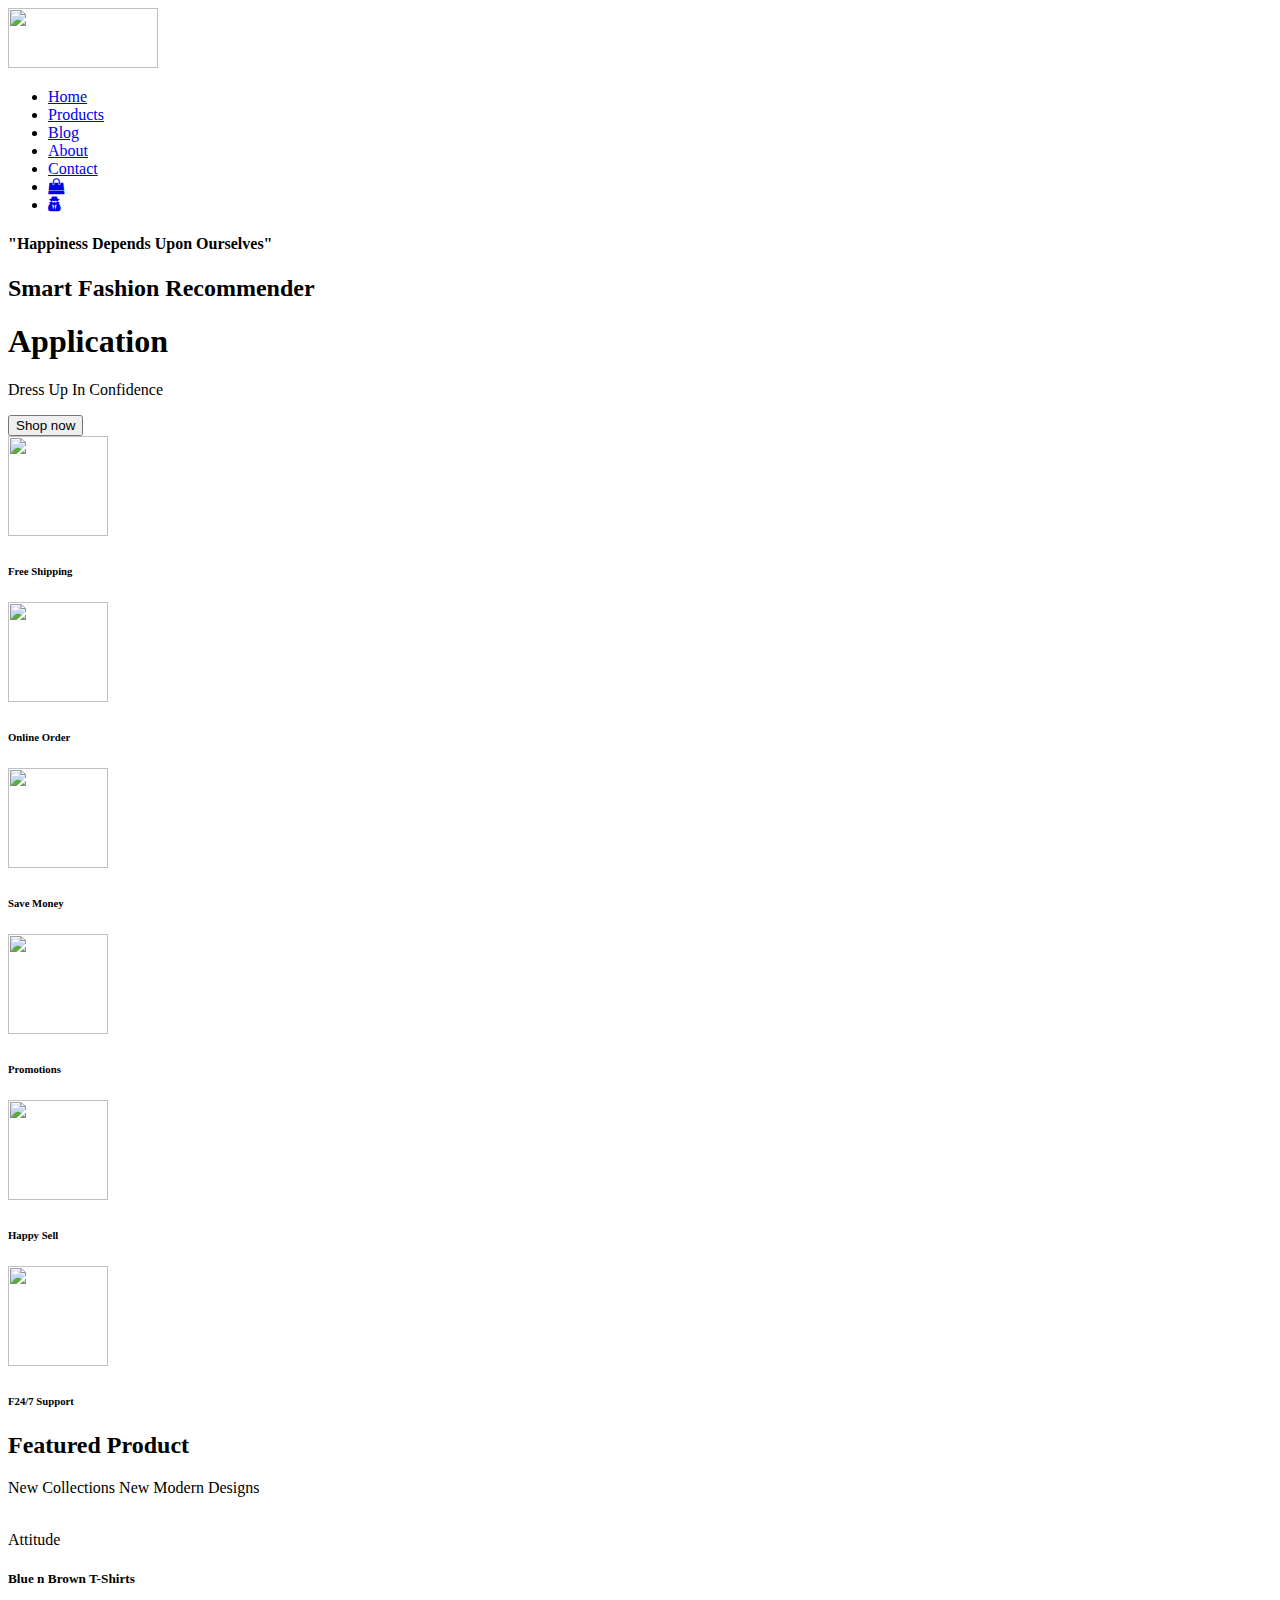
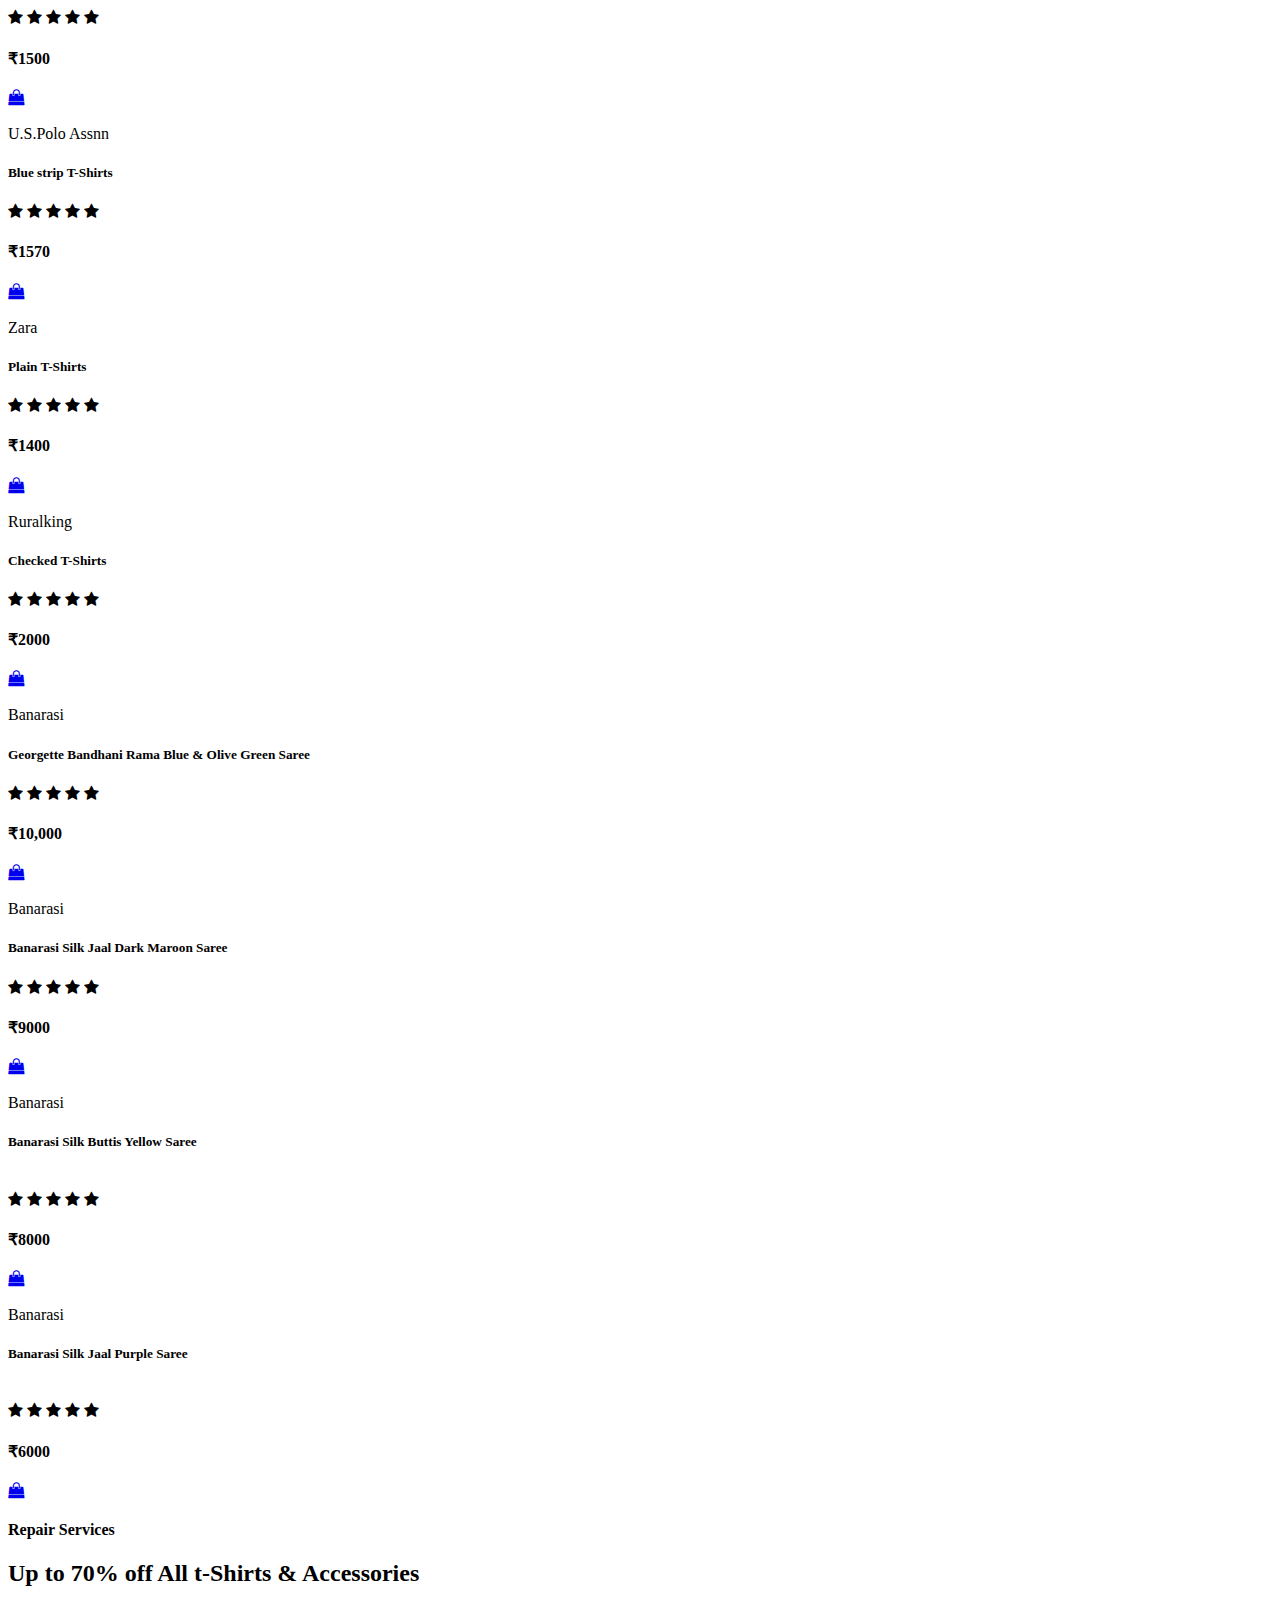
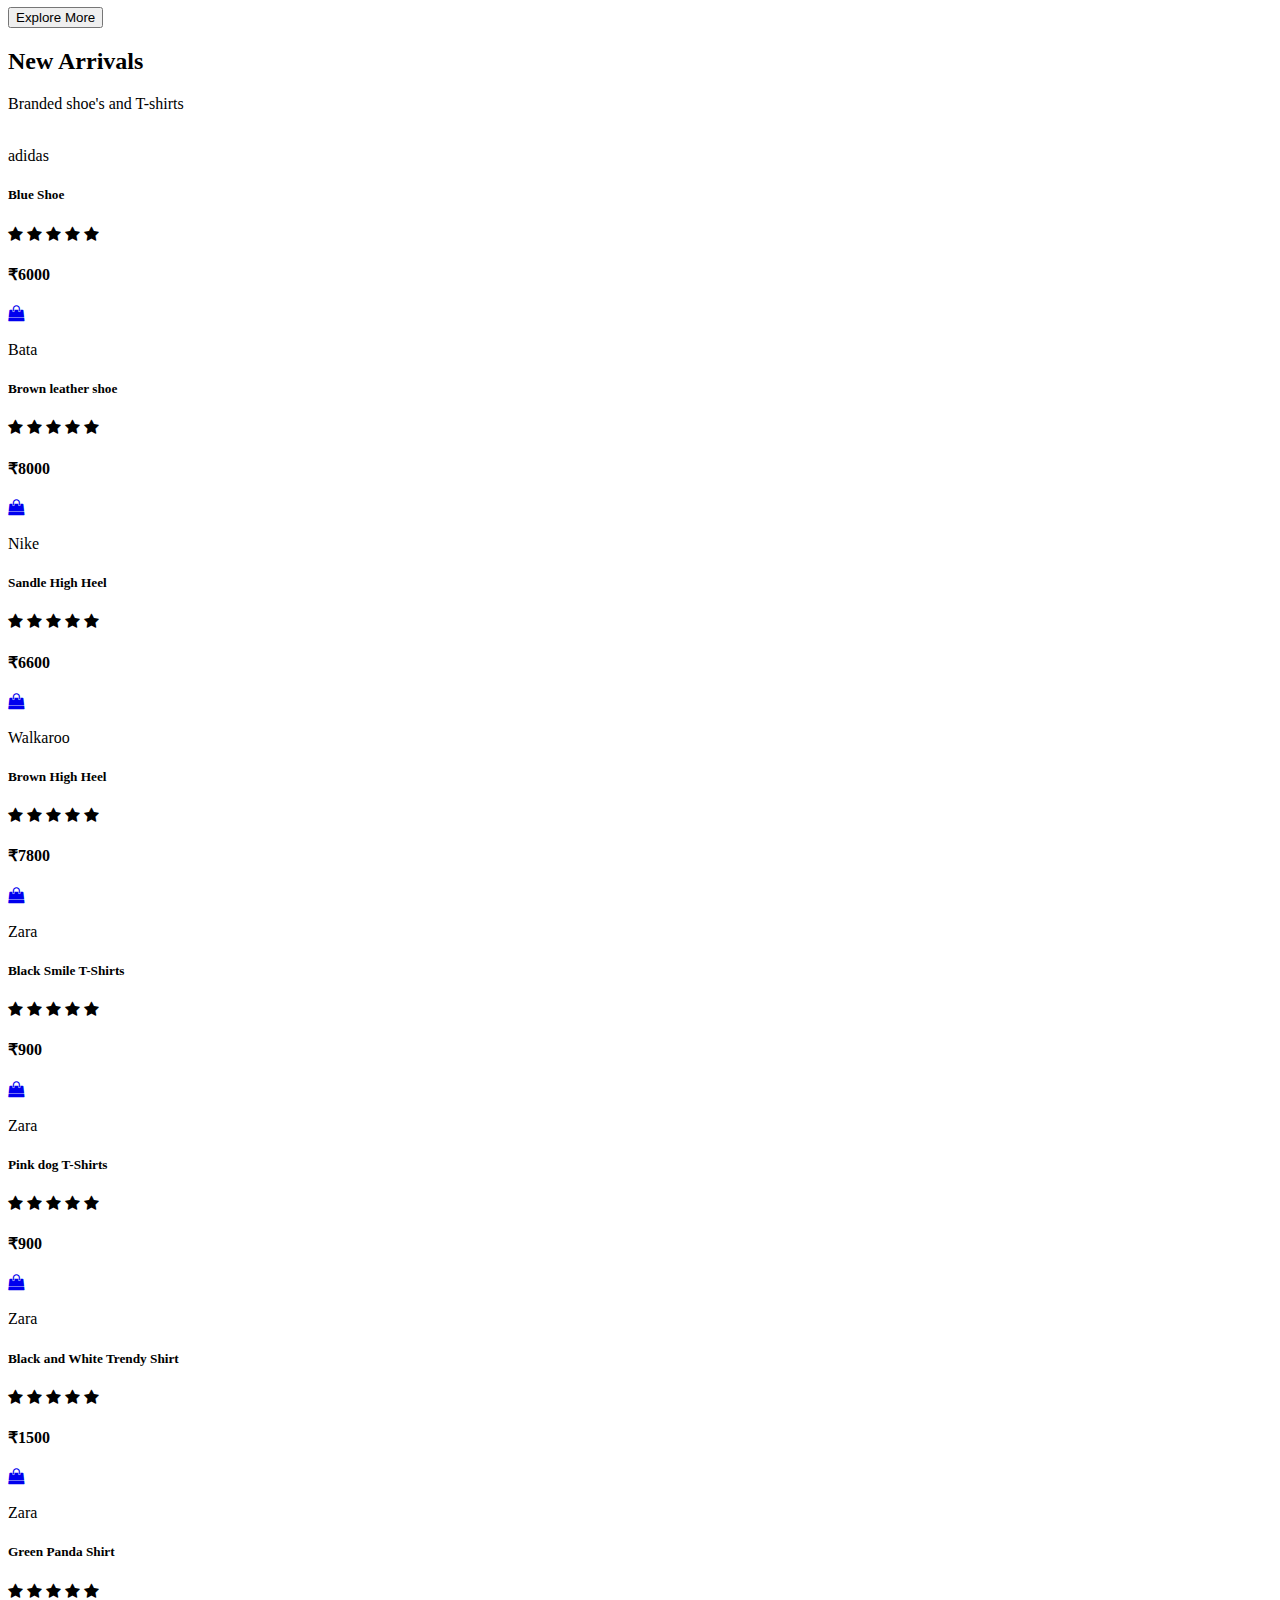
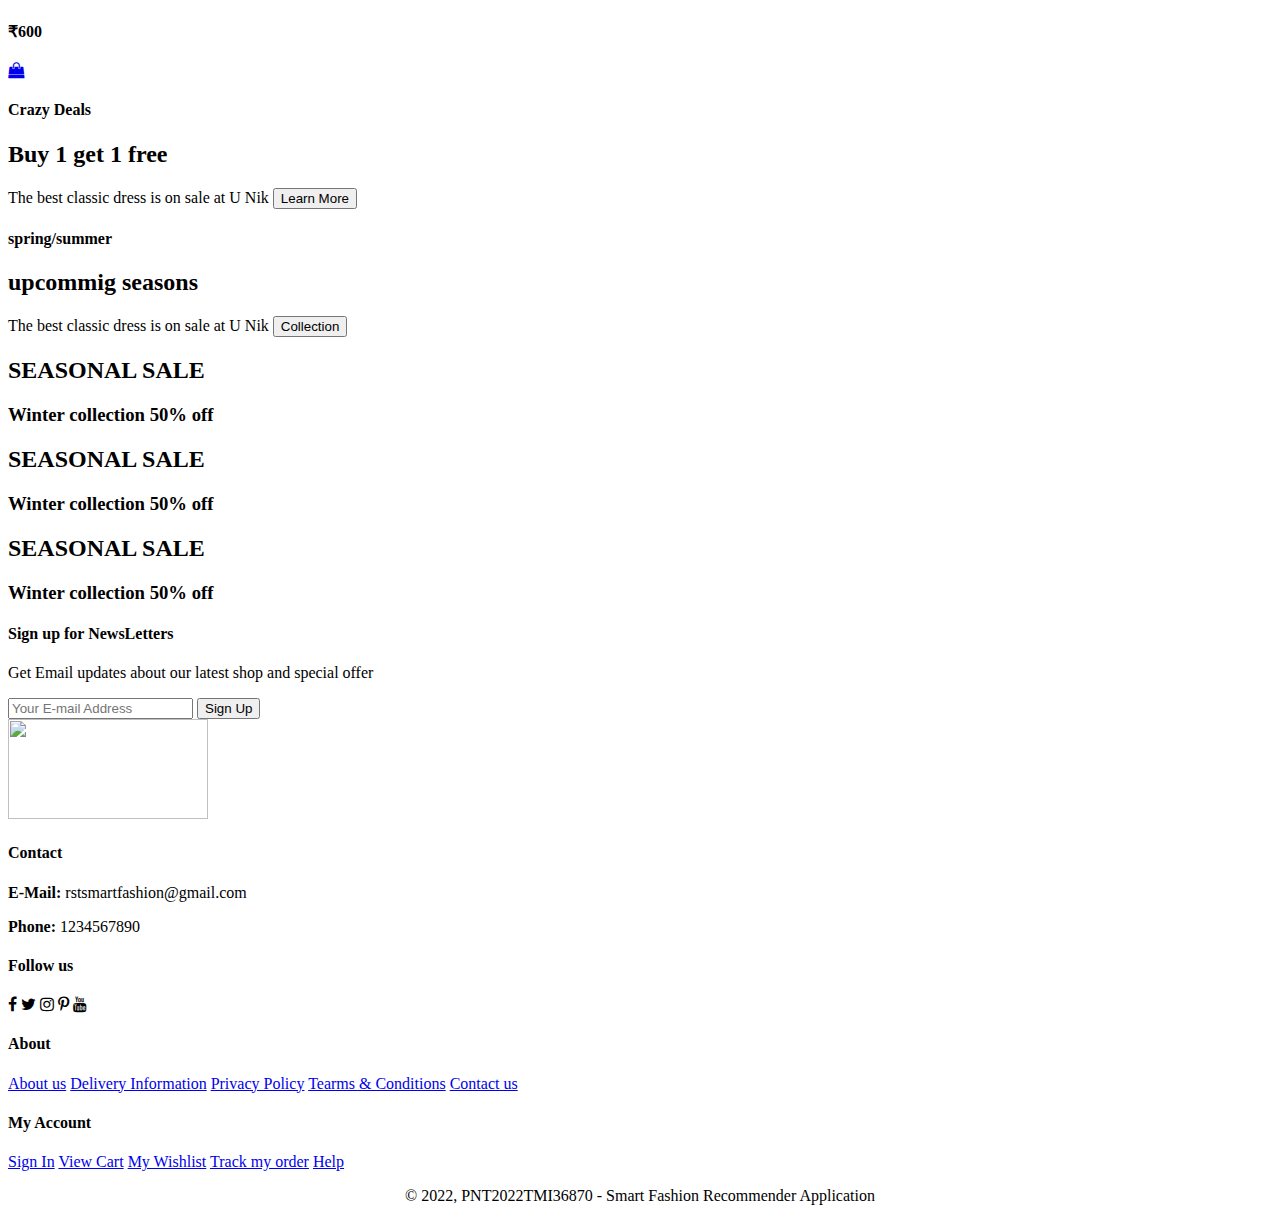
==== Implementing Web Application/src/index.html @ 0bb29b93 "Add files via upload" ====
<!DOCTYPE html>
<html lang="en">

<head>
    <meta charset="UTF-8">
    <meta http-equiv="X-UA-Compatible" content="IE=edge">
    <meta name="viewport" content="width=device-width, initial-scale=1.0">
    <title>RST/Home</title>
    <link rel="stylesheet" href="https://cdnjs.cloudflare.com/ajax/libs/font-awesome/4.7.0/css/font-awesome.min.css">
    <link rel="stylesheet" href="https://rakesh87.s3.us-east.cloud-object-storage.appdomain.cloud/style.css">
</head>

<body>
    
    <section id="header">
        <a href="#"><img src="https://saravanan2001mohan.s3.us-east.cloud-object-storage.appdomain.cloud/rst%20(1).png" class="logo" alt="" width="150" height="60"></a>
        
        <div>
            <ul id="navbar">
                <li><a class="active" href="index.html">Home</a></li>
                <li><a href="products.html">Products</a></li>
                <li><a href="blog.html">Blog</a></li>
                <li><a href="about.html">About</a></li>
                <li><a href="contact.html">Contact</a></li>
                <li><a href="cart.html"><i class="fa fa-shopping-bag"></i></a></li>
                <li><a href="register.html"><i class="fa fa-user-secret"></i></a></li>
            </ul>
    </section>
    
    <section id="hero">
        <h4>"Happiness Depends Upon Ourselves"</h4>
        <h2>Smart Fashion Recommender</h2>
        <h1>Application</h1>
        <p>Dress Up In Confidence</p>
        <button class="normal">Shop now</button>
    </section>
    
    <section id="feature" class="section-p1">
        <div class="fe-box">
            <img src="https://unik.s3.jp-tok.cloud-object-storage.appdomain.cloud/freeship.png" alt="" width="100" height="100">
            <h6>Free Shipping</h6>
        </div>
        <div class="fe-box">
            <img src="https://unik.s3.jp-tok.cloud-object-storage.appdomain.cloud/orderonline.jpg" alt="" width="100" height="100">
            <h6>Online Order</h6>
        </div>
        <div class="fe-box">
            <img src="https://unik.s3.jp-tok.cloud-object-storage.appdomain.cloud/savemoney.jpg" alt="" width="100" height="100">
            <h6>Save Money</h6>
        </div>
        <div class="fe-box">
            <img src="https://unik.s3.jp-tok.cloud-object-storage.appdomain.cloud/promotion.jpg" alt="" width="100" height="100">
            <h6>Promotions</h6>
        </div>
        <div class="fe-box">
            <img src="https://unik.s3.jp-tok.cloud-object-storage.appdomain.cloud/happysell.jpg" alt="" width="100" height="100">
            <h6>Happy Sell</h6>
        </div>
        <div class="fe-box">
            <img src="https://unik.s3.jp-tok.cloud-object-storage.appdomain.cloud/support.jpg" alt="" width="100" height="100">
            <h6>F24/7 Support</h6>
        </div>
    </section>
    
    <section id="product1" class="section-p1">
        <h2>Featured Product</h2>
        <p>New Collections New Modern Designs</p>
        <div class="pro-container">
            <div class="pro">
                <img src="https://unik.s3.jp-tok.cloud-object-storage.appdomain.cloud/shopshirt1.jpg" alt="" >
                <div class="des">
                    <span>Attitude</span>
                    <h5>Blue n Brown T-Shirts</h5>
                    <div class="star">
                        <i class="fa fa-star"></i>
                        <i class="fa fa-star"></i>
                        <i class="fa fa-star"></i>
                        <i class="fa fa-star"></i>
                        <i class="fa fa-star"></i>
                    </div>
                    <h4>₹1500</h4>
                </div>
                <a href="#"><i class="fa fa-shopping-bag bag"></i></a>
            </div>
             <div class="pro">
                 <img src="https://unik.s3.jp-tok.cloud-object-storage.appdomain.cloud/shopshirt2.jpg" alt="">
                 <div class="des">
                     <span>U.S.Polo Assnn</span>
                     <h5>Blue strip T-Shirts</h5>
                     <div class="star">
                         <i class="fa fa-star"></i>
                         <i class="fa fa-star"></i>
                         <i class="fa fa-star"></i>
                         <i class="fa fa-star"></i>
                         <i class="fa fa-star"></i>
                     </div>
                     <h4>₹1570</h4>
                 </div>
                 <a href="#"><i class="fa fa-shopping-bag bag"></i></a>
             </div>
              <div class="pro">
                  <img src="https://unik.s3.jp-tok.cloud-object-storage.appdomain.cloud/shopshirt3.jpg" alt="">
                  <div class="des">
                      <span>Zara</span>
                      <h5>Plain T-Shirts</h5>
                      <div class="star">
                          <i class="fa fa-star"></i>
                          <i class="fa fa-star"></i>
                          <i class="fa fa-star"></i>
                          <i class="fa fa-star"></i>
                          <i class="fa fa-star"></i>
                      </div>
                      <h4>₹1400</h4>
                  </div>
                  <a href="#"><i class="fa fa-shopping-bag bag"></i></a>
              </div>
               <div class="pro">
                   <img src="https://unik.s3.jp-tok.cloud-object-storage.appdomain.cloud/home5.jpg" alt="">
                   <div class="des">
                       <span>Ruralking</span>
                       <h5>Checked T-Shirts</h5>
                       <div class="star">
                           <i class="fa fa-star"></i>
                           <i class="fa fa-star"></i>
                           <i class="fa fa-star"></i>
                           <i class="fa fa-star"></i>
                           <i class="fa fa-star"></i>
                       </div>
                       <h4>₹2000</h4>
                   </div>
                   <a href="#"><i class="fa fa-shopping-bag bag"></i></a>
               </div>
                <div class="pro">
                    <img src="https://s3.jp-tok.cloud-object-storage.appdomain.cloud/unik/saree.jpg" alt="">
                    <div class="des">
                        <span>Banarasi</span>
                        <h5>Georgette Bandhani Rama Blue & Olive Green Saree</h5>
                        <div class="star">
                            <i class="fa fa-star"></i>
                            <i class="fa fa-star"></i>
                            <i class="fa fa-star"></i>
                            <i class="fa fa-star"></i>
                            <i class="fa fa-star"></i>
                        </div>
                        <h4>₹10,000</h4>
                    </div>
                    <a href="#"><i class="fa fa-shopping-bag bag"></i></a>
                </div>
                 <div class="pro">
                     <img src="https://s3.jp-tok.cloud-object-storage.appdomain.cloud/unik/saree1.jpg" alt="">
                     <div class="des">
                         <span>Banarasi</span>
                         <h5>Banarasi Silk Jaal Dark Maroon Saree</h5>
                         <div class="star">
                             <i class="fa fa-star"></i>
                             <i class="fa fa-star"></i>
                             <i class="fa fa-star"></i>
                             <i class="fa fa-star"></i>
                             <i class="fa fa-star"></i>
                         </div>
                         <h4>₹9000</h4>
                     </div>
                     <a href="#"><i class="fa fa-shopping-bag bag"></i></a>
                 </div>
                  <div class="pro">
                      <img src="https://s3.jp-tok.cloud-object-storage.appdomain.cloud/unik/saree2.jpg" alt="">
                      <div class="des">
                          <span>Banarasi</span>
                          <h5>Banarasi Silk Buttis Yellow Saree</h5><br>
                          <div class="star">
                              <i class="fa fa-star"></i>
                              <i class="fa fa-star"></i>
                              <i class="fa fa-star"></i>
                              <i class="fa fa-star"></i>
                              <i class="fa fa-star"></i>
                          </div>
                          <h4>₹8000</h4>
                      </div>
                      <a href="#"><i class="fa fa-shopping-bag bag"></i></a>
                  </div>
                   <div class="pro">
                       <img src="https://s3.jp-tok.cloud-object-storage.appdomain.cloud/unik/saree3.jpg" alt="">
                       <div class="des">
                           <span>Banarasi</span>
                           <h5>Banarasi Silk Jaal Purple Saree</h5><br>
                           <div class="star">
                               <i class="fa fa-star"></i>
                               <i class="fa fa-star"></i>
                               <i class="fa fa-star"></i>
                               <i class="fa fa-star"></i>
                               <i class="fa fa-star"></i>
                           </div>
                           <h4>₹6000</h4>
                       </div>
                       <a href="#"><i class="fa fa-shopping-bag bag"></i></a>
                   </div>
        </div> 
    </section>
    
    <section id="banner" class="section-m1">
        <h4>Repair Services</h4>
        <h2>Up to <span>70% off</span> All t-Shirts & Accessories</h2>
        <a href="products.html"><button class="normal">Explore More</button></a>
    </section>
    
    <section id="product1" class="section-p1">
        <h2>New Arrivals</h2>
        <p>Branded shoe's and T-shirts </p>
        <div class="pro-container">
            <div class="pro">
                <img src="https://s3.jp-tok.cloud-object-storage.appdomain.cloud/unik/shoe.jpg" height="400" alt="" >
                <div class="des">
                    <span>adidas</span>
                    <h5>Blue Shoe</h5>
                    <div class="star">
                        <i class="fa fa-star"></i>
                        <i class="fa fa-star"></i>
                        <i class="fa fa-star"></i>
                        <i class="fa fa-star"></i>
                        <i class="fa fa-star"></i>
                    </div>
                    <h4>₹6000</h4>
                </div>
                <a href="#"><i class="fa fa-shopping-bag bag"></i></a>
            </div>
             <div class="pro">
                 <img src="https://s3.jp-tok.cloud-object-storage.appdomain.cloud/unik/shoe1.jpg" height="400" alt="">
                 <div class="des">
                     <span>Bata</span>
                     <h5>Brown leather shoe</h5>
                     <div class="star">
                         <i class="fa fa-star"></i>
                         <i class="fa fa-star"></i>
                         <i class="fa fa-star"></i>
                         <i class="fa fa-star"></i>
                         <i class="fa fa-star"></i>
                     </div>
                     <h4>₹8000</h4>
                 </div>
                 <a href="#"><i class="fa fa-shopping-bag bag"></i></a>
             </div>
              <div class="pro">
                  <img src="https://s3.jp-tok.cloud-object-storage.appdomain.cloud/unik/shoe2.jpg" height="400" alt="">
                  <div class="des">
                      <span>Nike</span>
                      <h5>Sandle High Heel</h5>
                      <div class="star">
                          <i class="fa fa-star"></i>
                          <i class="fa fa-star"></i>
                          <i class="fa fa-star"></i>
                          <i class="fa fa-star"></i>
                          <i class="fa fa-star"></i>
                      </div>
                      <h4>₹6600</h4>
                  </div>
                  <a href="#"><i class="fa fa-shopping-bag bag"></i></a>
              </div>
               <div class="pro">
                   <img src="https://s3.jp-tok.cloud-object-storage.appdomain.cloud/unik/shoe3.jpg" height="400" alt="">
                   <div class="des">
                       <span>Walkaroo</span>
                       <h5>Brown High Heel</h5>
                       <div class="star">
                           <i class="fa fa-star"></i>
                           <i class="fa fa-star"></i>
                           <i class="fa fa-star"></i>
                           <i class="fa fa-star"></i>
                           <i class="fa fa-star"></i>
                       </div>
                       <h4>₹7800</h4>
                   </div>
                   <a href="#"><i class="fa fa-shopping-bag bag"></i></a>
               </div>
                <div class="pro">
                    <img src="https://s3.jp-tok.cloud-object-storage.appdomain.cloud/unik/tops.jpg" alt="">
                    <div class="des">
                        <span>Zara</span>
                        <h5>Black Smile T-Shirts</h5>
                        <div class="star">
                            <i class="fa fa-star"></i>
                            <i class="fa fa-star"></i>
                            <i class="fa fa-star"></i>
                            <i class="fa fa-star"></i>
                            <i class="fa fa-star"></i>
                        </div>
                        <h4>₹900</h4>
                    </div>
                    <a href="#"><i class="fa fa-shopping-bag bag"></i></a>
                </div>
                 <div class="pro">
                     <img src="https://s3.jp-tok.cloud-object-storage.appdomain.cloud/unik/tops1.jpg" alt="">
                     <div class="des">
                         <span>Zara</span>
                         <h5>Pink dog T-Shirts</h5>
                         <div class="star">
                             <i class="fa fa-star"></i>
                             <i class="fa fa-star"></i>
                             <i class="fa fa-star"></i>
                             <i class="fa fa-star"></i>
                             <i class="fa fa-star"></i>
                         </div>
                         <h4>₹900</h4>
                     </div>
                     <a href="#"><i class="fa fa-shopping-bag bag"></i></a>
                 </div>
                  <div class="pro">
                      <img src="https://s3.jp-tok.cloud-object-storage.appdomain.cloud/unik/tops2.jpg" alt="">
                      <div class="des">
                          <span>Zara</span>
                          <h5>Black and White Trendy Shirt</h5>
                          <div class="star">
                              <i class="fa fa-star"></i>
                              <i class="fa fa-star"></i>
                              <i class="fa fa-star"></i>
                              <i class="fa fa-star"></i>
                              <i class="fa fa-star"></i>
                          </div>
                          <h4>₹1500</h4>
                      </div>
                      <a href="#"><i class="fa fa-shopping-bag bag"></i></a>
                  </div>
                   <div class="pro">
                       <img src="https://s3.jp-tok.cloud-object-storage.appdomain.cloud/unik/tops3.jpg" alt="">
                       <div class="des">
                           <span>Zara</span>
                           <h5>Green Panda Shirt</h5>
                           <div class="star">
                               <i class="fa fa-star"></i>
                               <i class="fa fa-star"></i>
                               <i class="fa fa-star"></i>
                               <i class="fa fa-star"></i>
                               <i class="fa fa-star"></i>
                           </div>
                           <h4>₹600</h4>
                       </div>
                       <a href="#"><i class="fa fa-shopping-bag bag"></i></a>
                   </div>
        </div> 
    </section>
    
    <section id="sm-banner" class="section-p1">
        <div class="banner-box">
            <h4>Crazy Deals</h4>
            <h2>Buy 1 get 1 free</h2>
            <span>The best classic dress is on sale at U Nik</span>
            <a href="products.html"><button class="white">Learn More </button></a>
        </div>
        <div class="banner-box banner-box2">
            <h4>spring/summer</h4>
            <h2>upcommig seasons</h2>
            <span>The best classic dress is on sale at U Nik</span>
            <a href="blog.html"><button class="white">Collection</button></a>
        </div >
    </section>
    
    <section id="banner3">
        <div class="banner-box">
            <h2>SEASONAL SALE</h2>
            <h3>Winter collection 50% off</h3>
        </div >
        <div class="banner-box banner-box2">
            <h2>SEASONAL SALE</h2>
            <h3>Winter collection 50% off</h3>
        </div >
        <div class="banner-box banner-box3">
            <h2>SEASONAL SALE</h2>
            <h3>Winter collection 50% off</h3>
        </div >
    </section>
    
    <section id="newsletter" class="section-p1">
        <div class="newstext">
            <h4>Sign up for NewsLetters</h4>
            <p>Get Email updates about our latest shop and <span>special offer</span>
            </p>
        </div>
        <div class="form">
            <input type="text" placeholder="Your E-mail Address">
            <button class="normal">Sign Up</button>
        </div>
    </section>
    
    <footer class="section-p1">
        <div class="col">
            <img class="logo" src="https://saravanan2001mohan.s3.us-east.cloud-object-storage.appdomain.cloud/rst%20(1).png" alt="" width="200" height="100">
            <h4>Contact</h4>
            <p><strong>E-Mail: </strong>rstsmartfashion@gmail.com</p>
            <p><strong>Phone: </strong>1234567890</p>
            <div class="follow">
                <h4>Follow us</h4>
                <div class="icon">
                    <i class="fa fa-facebook-f"></i>
                    <i class="fa fa-twitter"></i>
                    <i class="fa fa-instagram"></i>
                    <i class="fa fa-pinterest-p"></i>
                    <i class="fa fa-youtube"></i>
                </div>
            </div>
        </div>
        
        <div class="col">
            <h4>About</h4>
            <a href="#">About us</a>
            <a href="#">Delivery Information</a>
            <a href="#">Privacy Policy</a>
            <a href="#">Tearms & Conditions</a>
            <a href="#">Contact us</a>
        </div>
        
        <div class="col">
            <h4>My Account</h4>
            <a href="#">Sign In</a>
            <a href="#">View Cart</a>
            <a href="#">My Wishlist</a>
            <a href="#">Track my order</a>
            <a href="#">Help</a>
        </div>
       
    </footer>
          <div class="copyright">
              <center><p>© 2022, PNT2022TMI36870 - Smart Fashion Recommender Application </p></center>
          </div>
          
    
    
    
    <script src="script.js"></script>
    
</body>

</html>
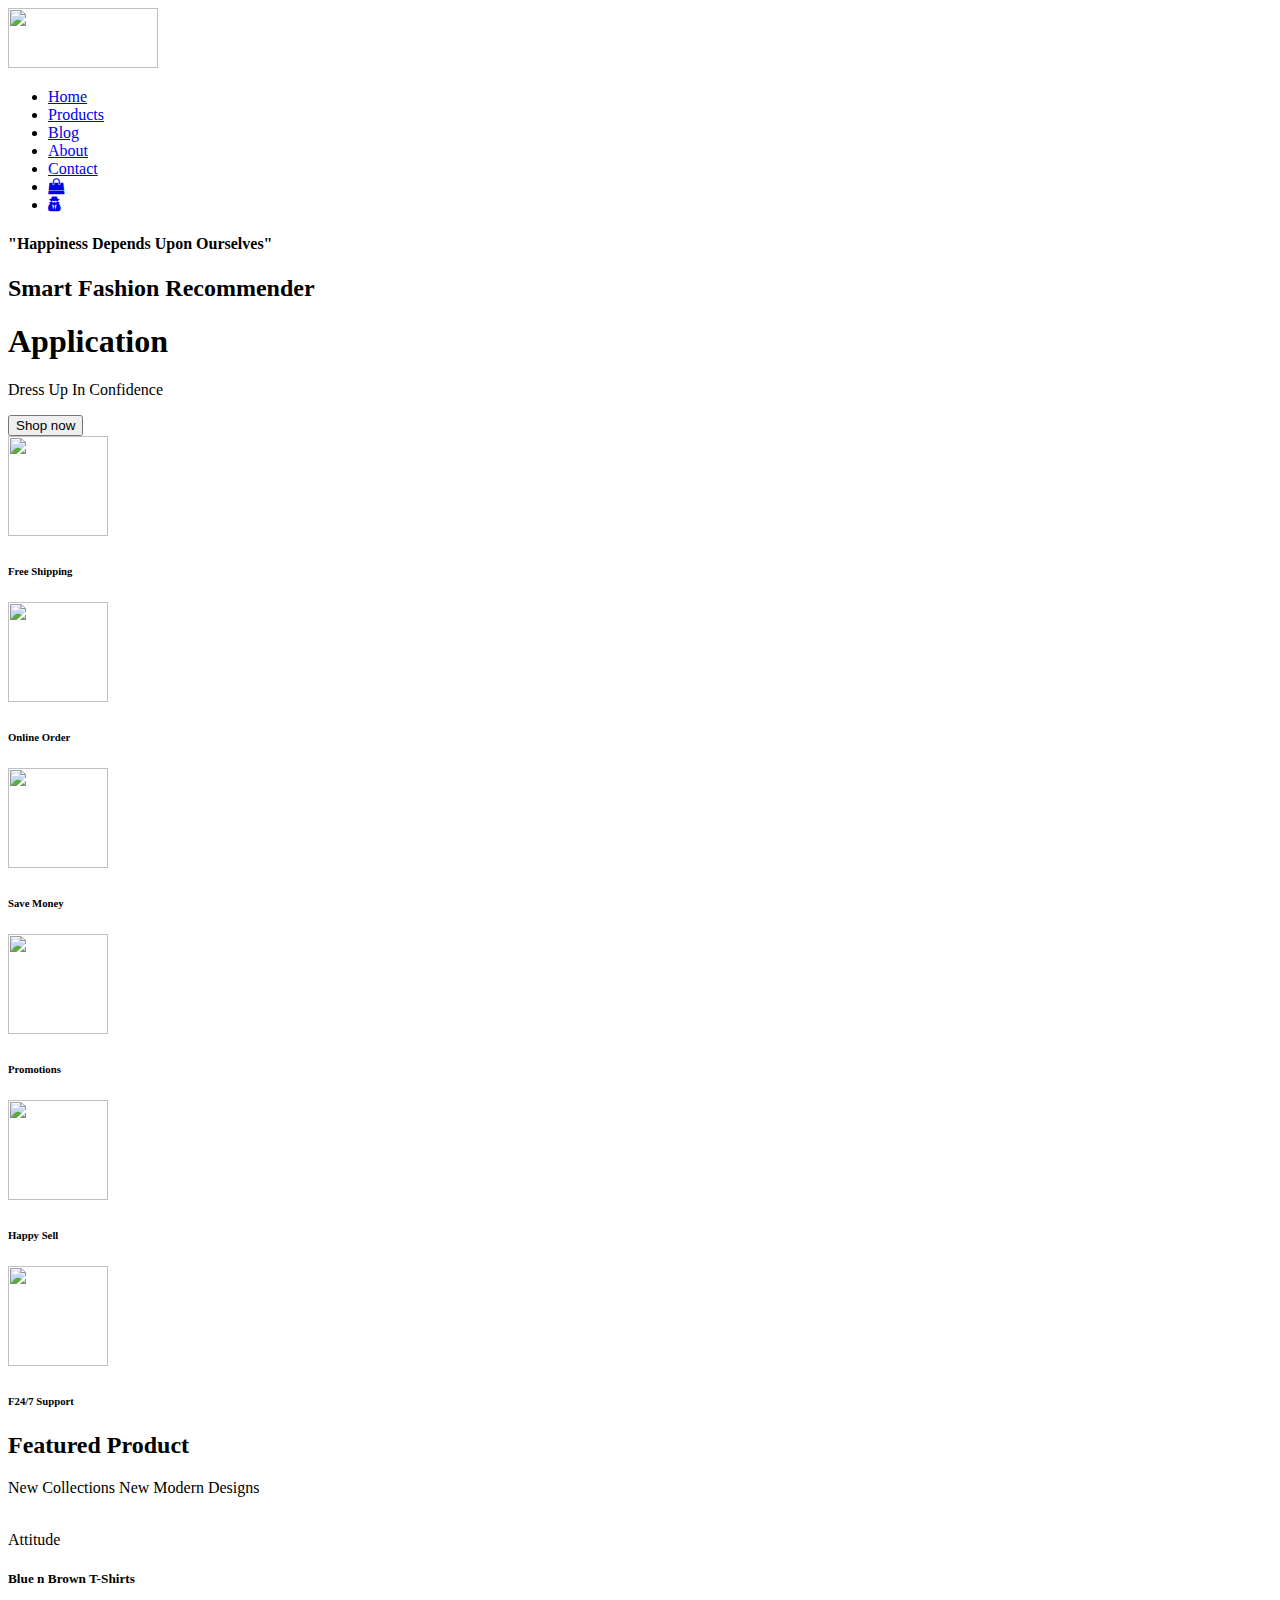
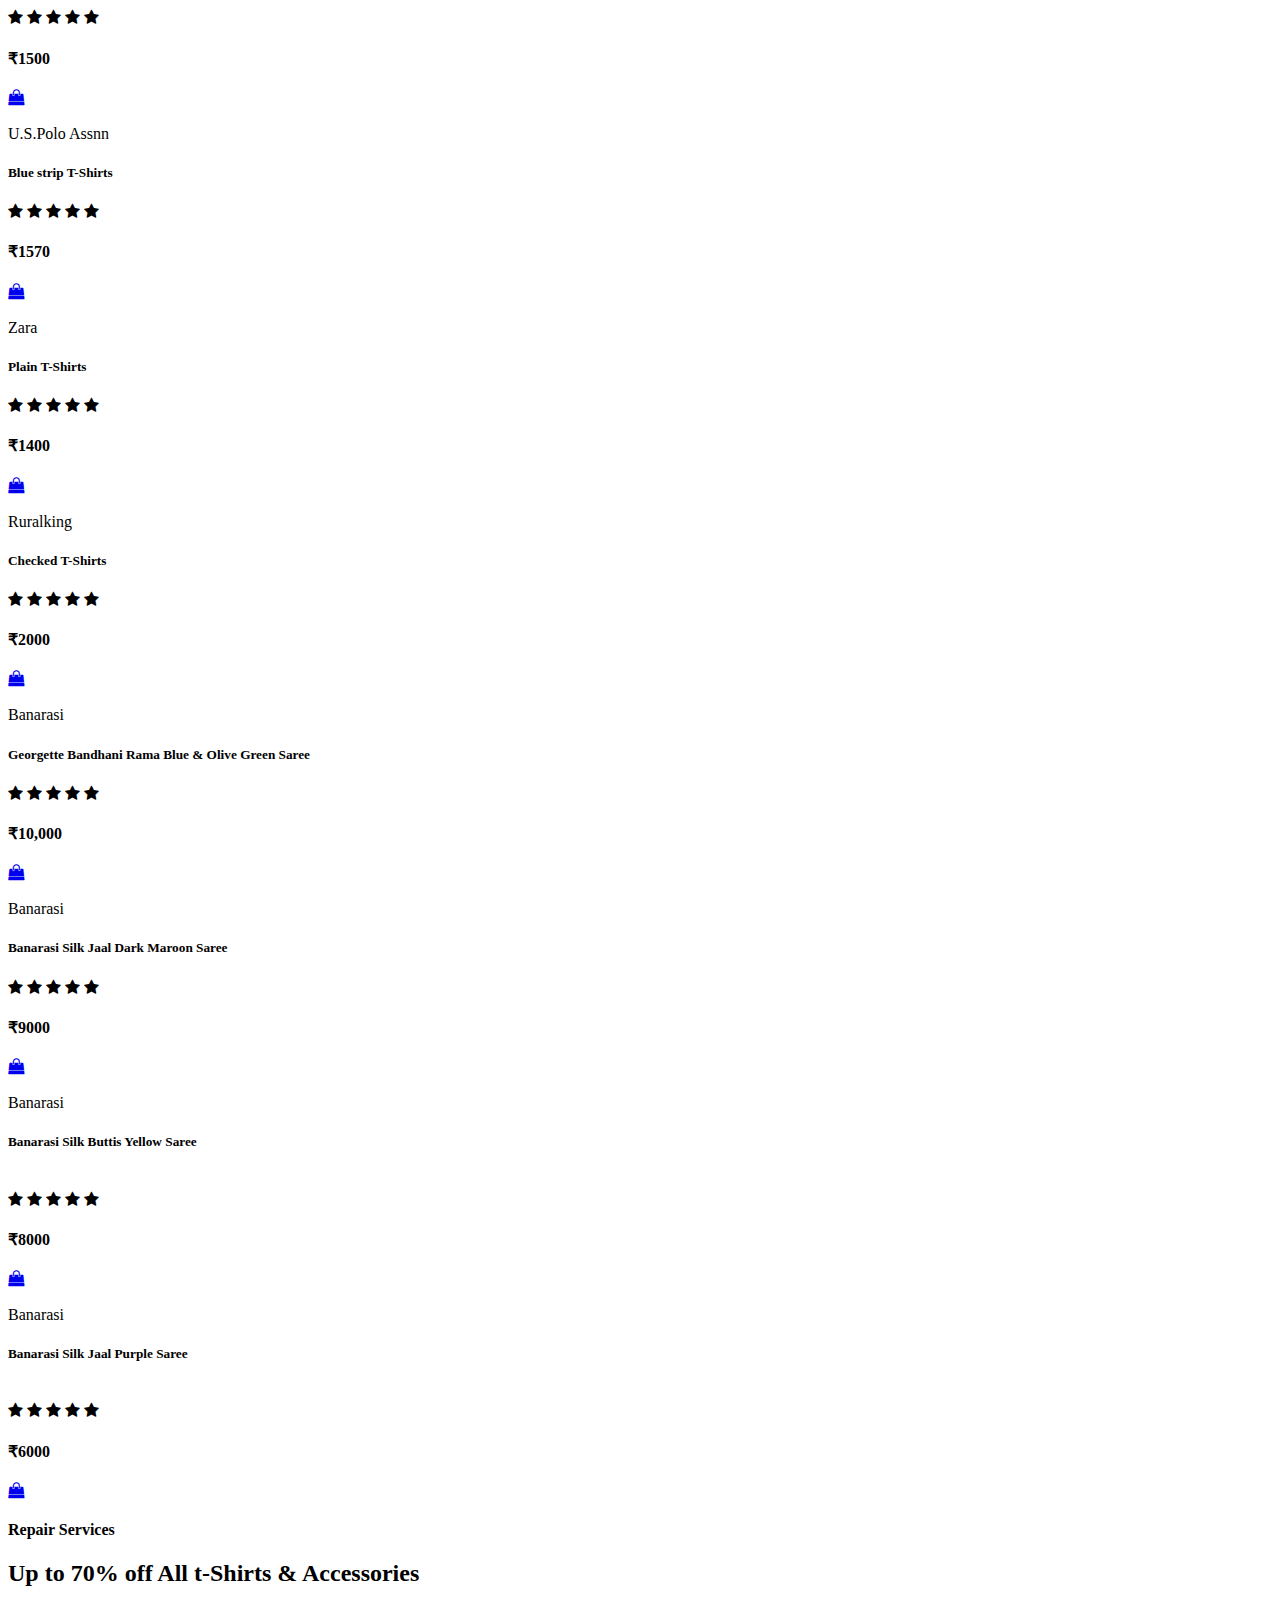
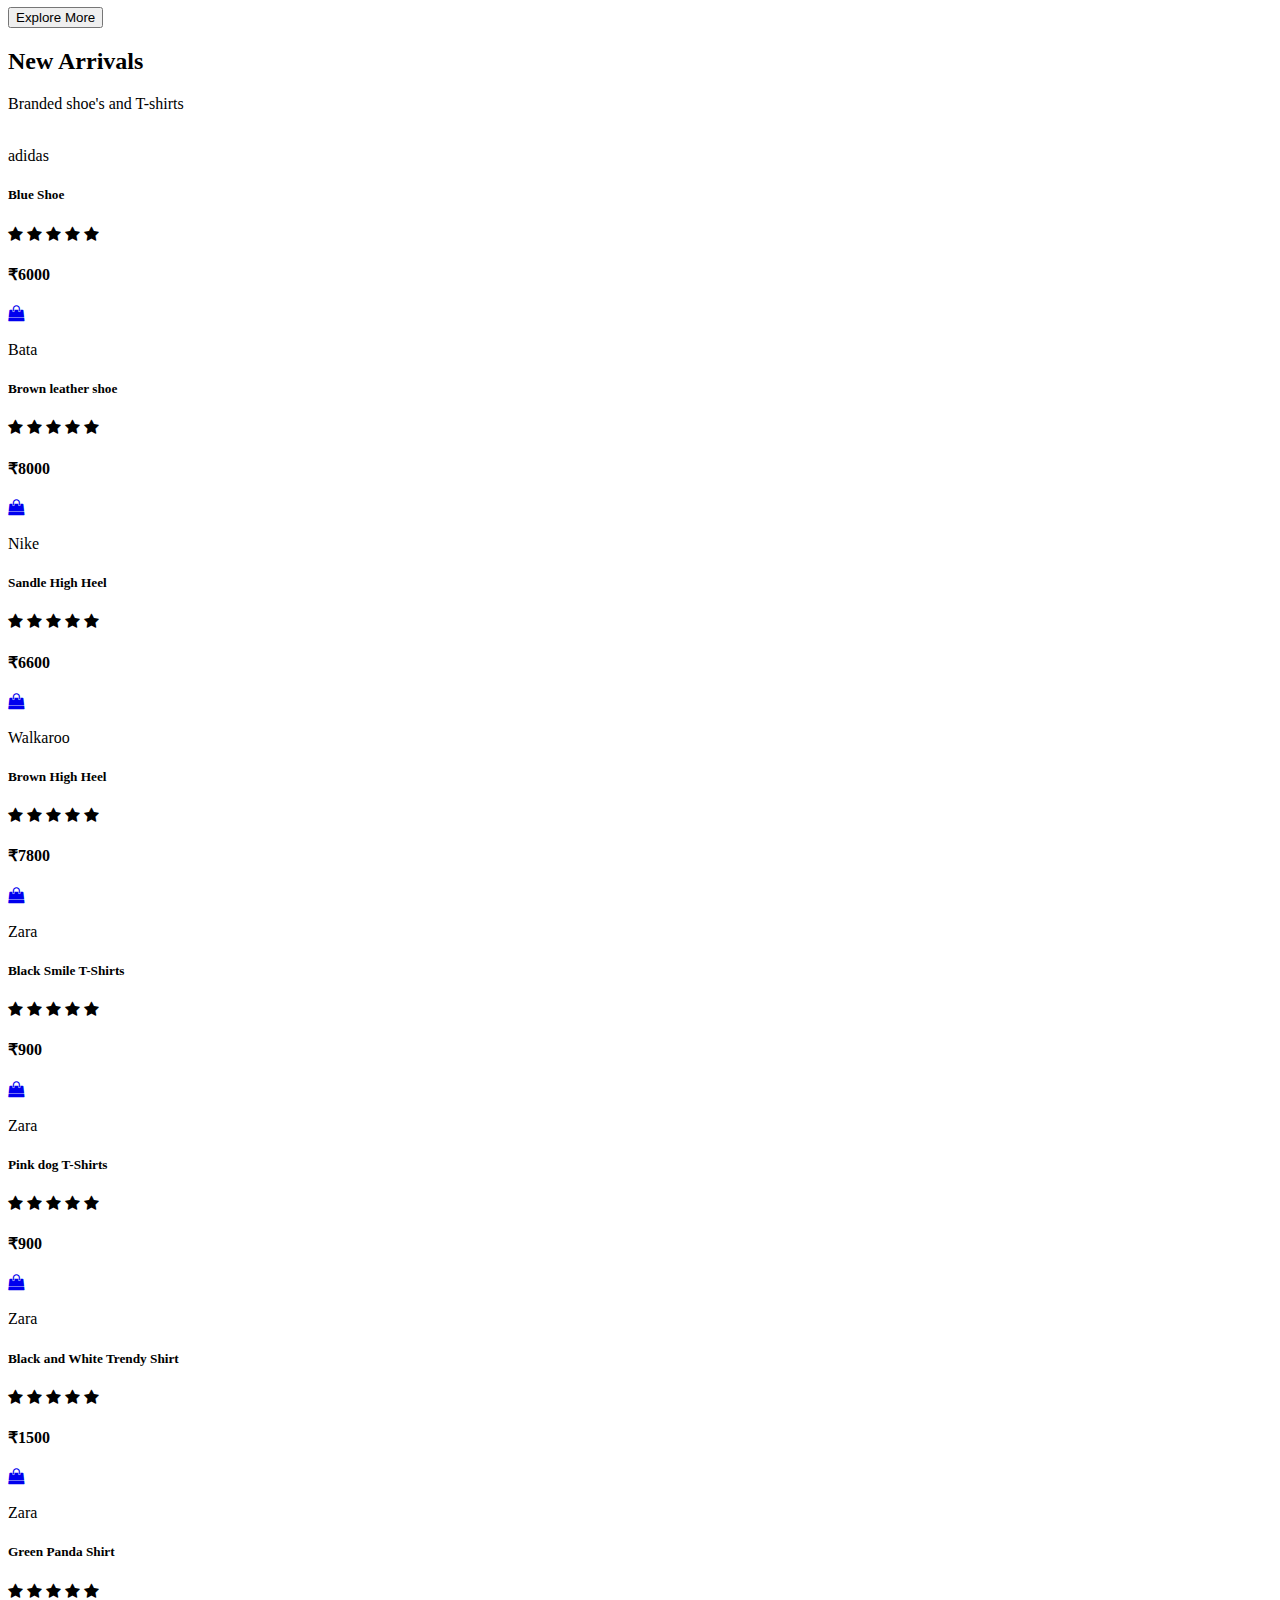
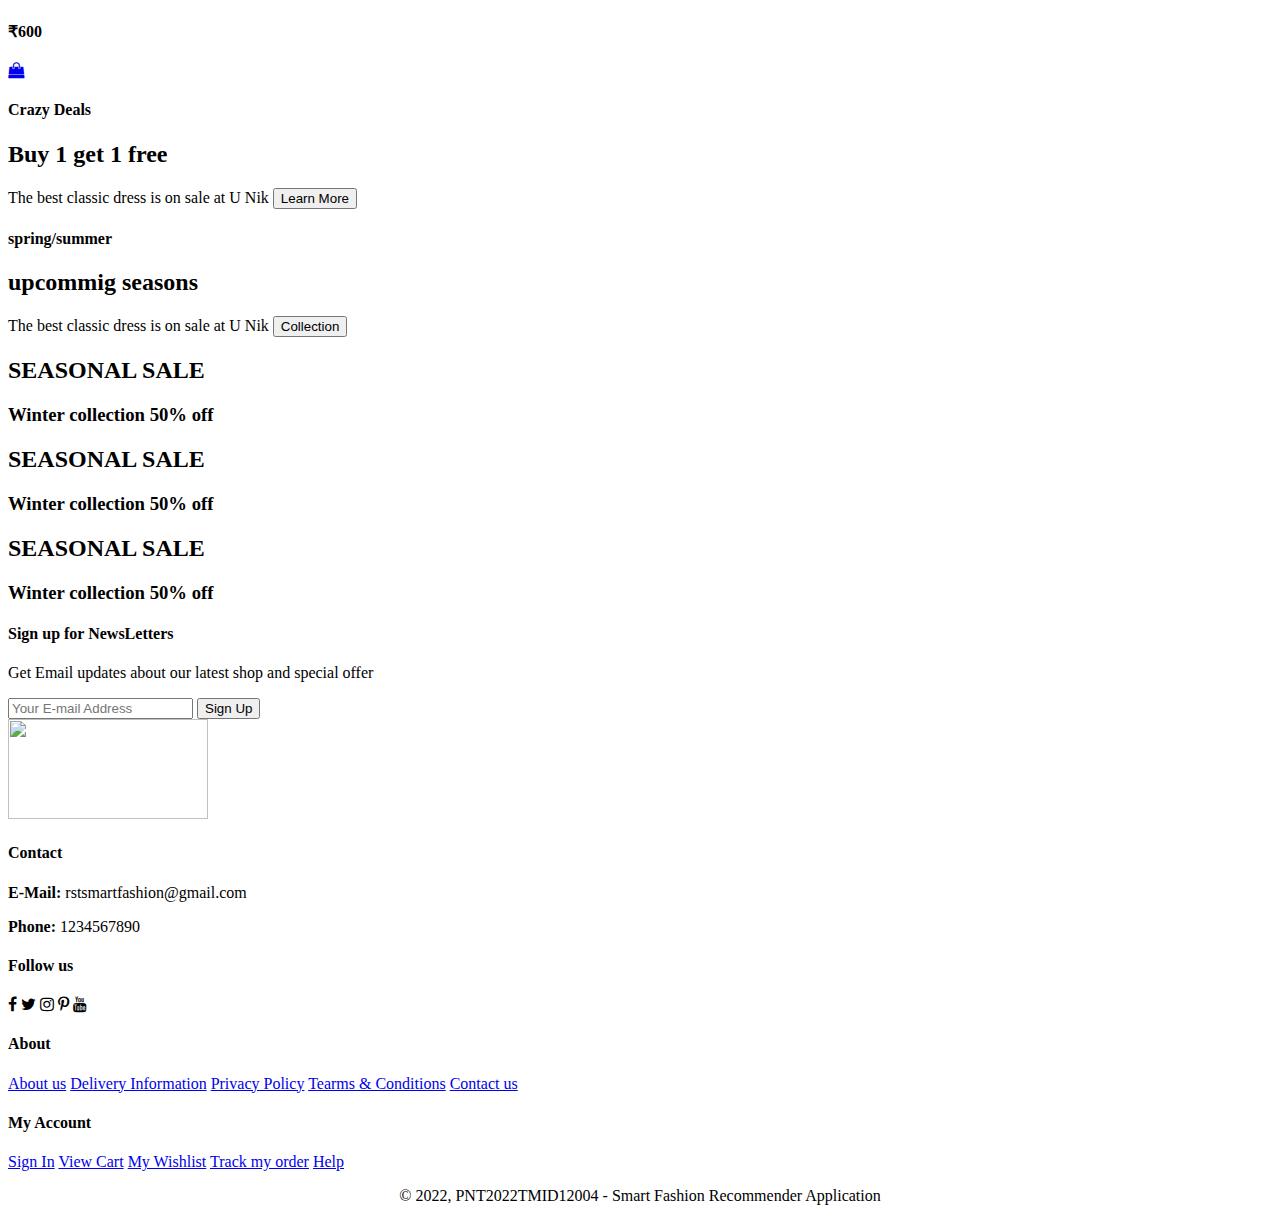
==== commit 363d200a: "Update index.html" ====
--- a/Implementing Web Application/src/index.html
+++ b/Implementing Web Application/src/index.html
@@ -418,7 +418,7 @@
        
     </footer>
           <div class="copyright">
-              <center><p>© 2022, PNT2022TMI36870 - Smart Fashion Recommender Application </p></center>
+              <center><p>© 2022, PNT2022TMID12004 - Smart Fashion Recommender Application </p></center>
           </div>
           
     
@@ -428,4 +428,4 @@
     
 </body>
 
-</html>+</html>
